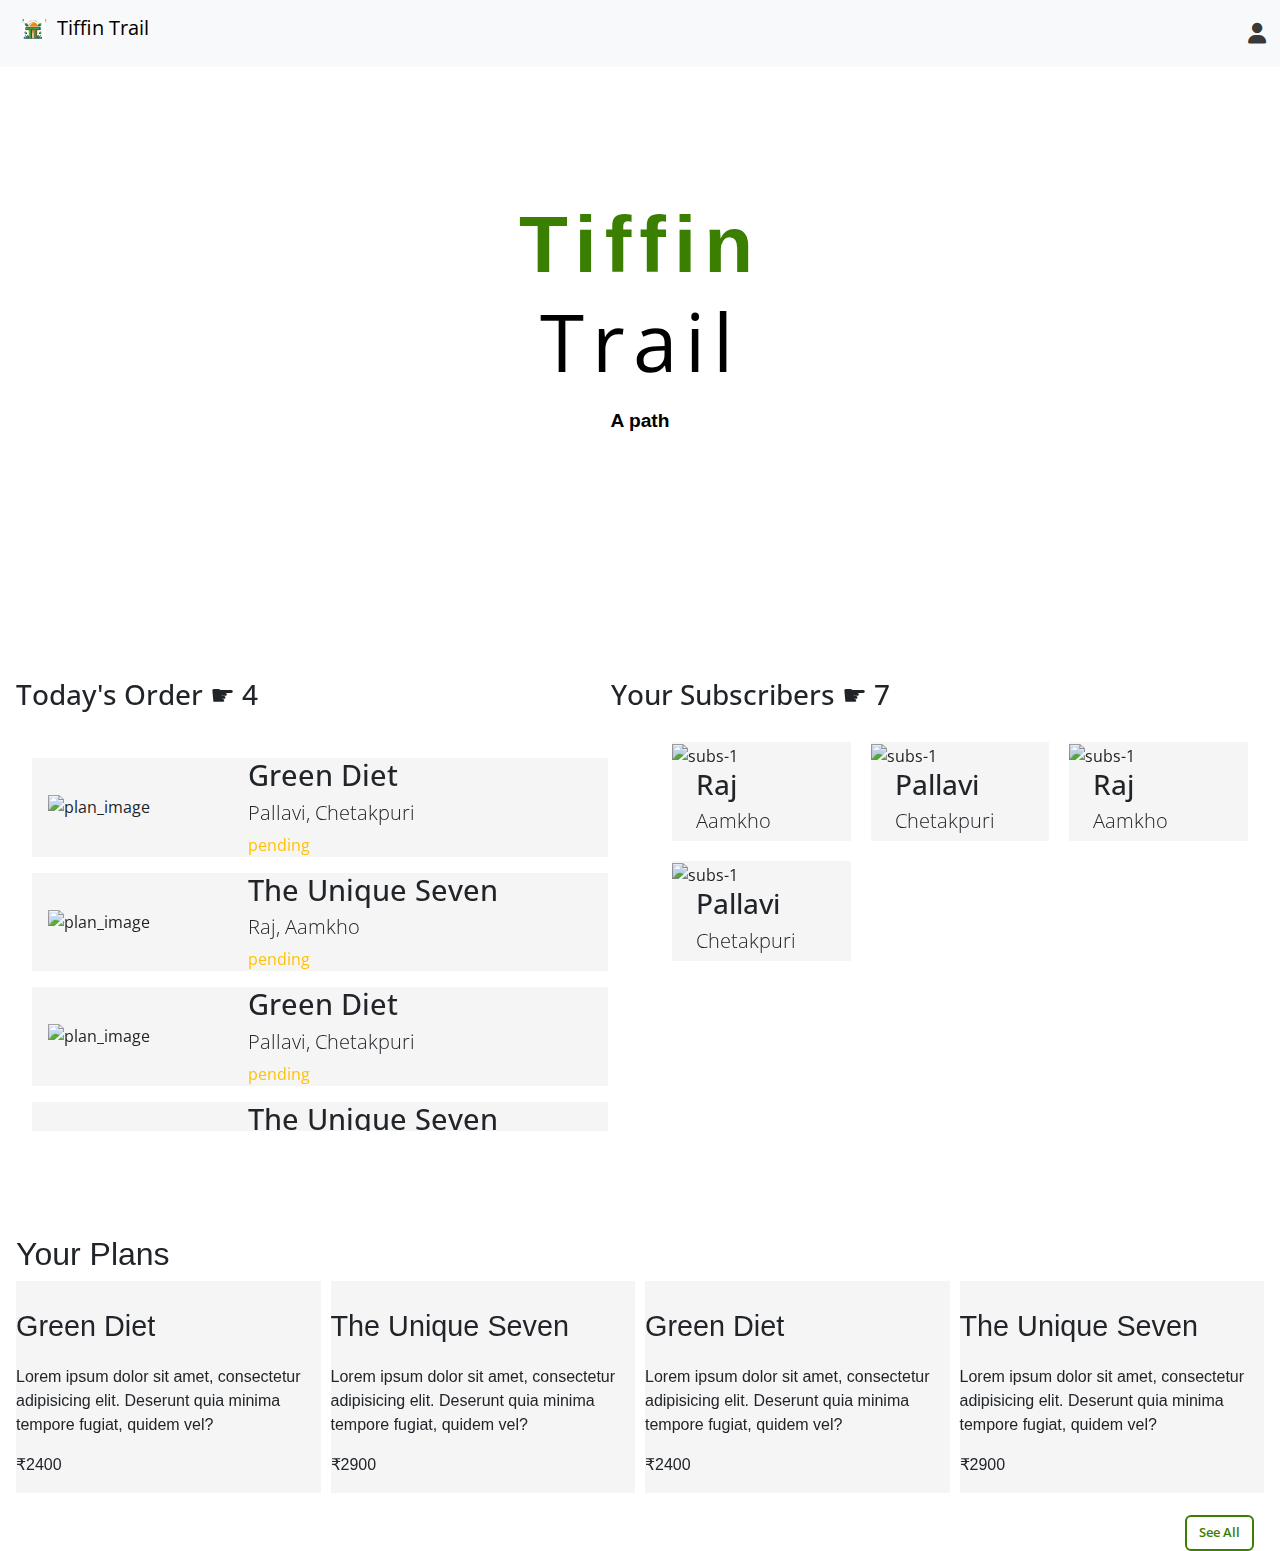
==== chef.html @ cb07fb56 "Modified chef.html, index.html, jain.php, veg.php, registration.php, cuisines.css, index.css and ren" ====
<!DOCTYPE html>
<html lang="en">

<head>
    <meta charset="UTF-8">
    <meta name="viewport" content="width=device-width, initial-scale=1.0">
    <title>Tiffin Trail</title>

    <link href="https://cdn.jsdelivr.net/npm/bootstrap@5.3.3/dist/css/bootstrap.min.css" rel="stylesheet"
        integrity="sha384-QWTKZyjpPEjISv5WaRU9OFeRpok6YctnYmDr5pNlyT2bRjXh0JMhjY6hW+ALEwIH" crossorigin="anonymous">

    <link rel="stylesheet" href="https://cdnjs.cloudflare.com/ajax/libs/font-awesome/6.5.2/css/all.min.css">

    <link href="https://fonts.googleapis.com/css2?family=Open+Sans:ital,wght@0,300..800;1,300..800&display=swap"
        rel="stylesheet">

    <style>
        * {
            font-family: "Open Sans", sans-serif;
            font-weight: 400;
            box-sizing: border-box;
        }

        .primary,
        .secondary {
            font-family: "Cabin", sans-serif;
        }

        p {
            font-family: "Raleway", sans-serif;
        }

        .hero_section::before {
            content: "";
            position: absolute;
            height: 100%;
            width: 100%;
            opacity: 0.9;
            z-index: -1;
            animation: changeBg 6s infinite normal;
        }

        @keyframes changeBg {
            0% {
                background: url(./images/Default_Generate_image_of_vertical_Tiffin_box_with_the_backgro_0.jpg) no-repeat center/cover;
            }

            25% {
                background: url(./images/Hero_image.png) no-repeat center/cover;
            }

            50% {
                background: url(./images/Default_Generate_image_of_vertical_Tiffin_box_with_the_backgro_1.jpg) no-repeat center/cover;

            }

            75% {
                background: url(./images/Default_Generate_image_of_vertical_Tiffin_box_with_the_backgro_3.jpg) no-repeat center/cover;

            }

            100% {
                background: url(https://img.freepik.com/premium-vector/green-courier-online-food-delivery-vector-illustration_723710-15.jpg?size=626&ext=jpg&ga=GA1.1.379443224.1710346056&semt=ais) no-repeat center/cover;
            }
        }

        .hero_section {
            height: 70vh;
            width: 100%;
            position: relative;
            display: flex;
            align-items: center;
            flex-direction: column;
        }

        nav {
            position: sticky !important;
            top: 0;
            width: 100%;
        }

        nav .fas {
            cursor: pointer;
            color: #2d2d2df0;
            padding: 0 2px;
            font-size: 1.3rem;
            transition: all .2s ease-in-out;
        }


        nav .fas:hover {
            transform: scale(1.1);
            color: #000000;
        }

        .hero_content,
        .hero_text {
            display: flex;
            align-items: center;
        }

        .hero_content {
            justify-content: space-around;
            padding: 0 20px;
            margin: clamp(100px, 6vw, 200px) 0;
        }

        .hero_text {
            flex-direction: column;
            margin: 30px 0 0;
            gap: 10px;
            text-align: center;
        }

        .hero_text p {
            font-weight: 600;
            color: #000000;
            font-size: clamp(12px, 3vw, 1.2rem);
        }

        .primary {
            color: #3A7F00;
            font-size: clamp(32px, 5vw, 64px);
            font-weight: 900;
            letter-spacing: 0.1em;
        }

        .WName {
            font-size: clamp(60px, 7vw, 80px);
        }

        .primary span {
            color: black;
            display: block;
        }

        /* Subscription  Section  */

        #subs_section {
            position: relative;
            gap: 2rem;
        }

        .no-of-orders, .no-of-subs {
            position: absolute;
            z-index: 99;
            background-color: #fff;
        }

        .no-of-subs{
            right: 30%;
        }

        /* order div  */

        .orders {
            width: 50%;
            height: 45vh;
            overflow-x: auto;
        }

        .order {
            gap: 10px;
            background-color: #f5f5f5;
        }

        .order img {
            min-width: 150px;
        }

        /* subscribers div  */

        .Subscribers{
            width: 50%;
            height: 45vh;
            overflow-x: auto;
        }

        .subs-detail {
            display: grid;
            grid-template-columns: repeat(3, 1fr);
            gap: 20px;
        }

        .subs-detail img {
            width: 100%;
            max-width: 200px;
            min-width: 150px;
            mix-blend-mode: multiply;
        }

        .subscriber {
            background-color: #f5f5f5;
        }

        /* plan section  */

        #plan_section {
            position: relative;
        }

        .plans {
            gap: 10px;
            justify-content: center;
        }

        .plan {
            max-width: 350px;
            background-color: #f5f5f5;
        }

        .plan img {
            width: 100%;
            min-width: 150px;
        }

        .plan-name {
            font-size: clamp(16px, 3vw, 1.8rem);
        }

        .plans .btn {
            background-color: #fff;
            color: #3A7F00;
            position: absolute;
            bottom: -50px;
            right: 10px;
            font-size: .8rem;
            border: 2px solid #3A7F00;
            font-weight: 600;
            transition: all .2s ease-in-out;
        }

        .plans .btn:hover {
            color: #fff;
            background-color: #3A7F00;
        }
    </style>

</head>

<body>

    <header class="hero_section">
        <nav class="navbar bg-body-tertiary">
            <div class="container-fluid">
                <a class="navbar-brand" href="#">
                    <img src="images/TT_Logo.png" alt="Logo" width="40" height="40"
                        class="d-inline-block align-text-top">
                    Tiffin Trail
                </a>

                <i class="fas fa-user"></i>
            </div>
        </nav>

        <div class="hero_content">

            <div class="hero_text">
                <h1 class="primary WName">Tiffin <span>Trail</span></h1>
                <p id="tag_line"></p>
            </div>
        </div>

    </header>

    <!-- Subscription Section  -->

    <section id="subs_section" class="d-flex mx-3 my-5">

        <h3 class="no-of-orders tertiary">Today's Order ☛ 4</h3>

        <div class="orders my-5 p-3">

            <div class="order d-flex px-3 align-items-center my-3">
                <img src="https://www.healthifyme.com/blog/wp-content/uploads/2021/10/1500-Calorie-Vegetarian-Diet-Plan.jpg"
                    alt="plan_image" width="35%">

                <div class="order_desc">

                    <h3 class="plan-name tertiary">Green Diet</h3>
                    <h4 class="quaternary subs-name lead">Pallavi, Chetakpuri</h4>
                    <div class="status text-warning">pending</div>

                </div>
            </div>

            <div class="order d-flex px-3 align-items-center mb-2">
                <img src="https://www.visittobengal.com/blog/wp-content/uploads/North-Eastern-Cuisine.jpg"
                    alt="plan_image" width="35%">

                <div class="order_desc">

                    <h3 class="plan-name tertiary">The Unique Seven</h3>
                    <h4 class="quaternary subs-name lead">Raj, Aamkho</h4>
                    <div class="status text-warning">pending</div>

                </div>
            </div>

            <div class="order d-flex px-3 align-items-center my-3">
                <img src="https://www.healthifyme.com/blog/wp-content/uploads/2021/10/1500-Calorie-Vegetarian-Diet-Plan.jpg"
                    alt="plan_image" width="35%">

                <div class="order_desc">

                    <h3 class="plan-name tertiary">Green Diet</h3>
                    <h4 class="quaternary subs-name lead">Pallavi, Chetakpuri</h4>
                    <div class="status text-warning">pending</div>

                </div>
            </div>

            <div class="order d-flex px-3 align-items-center mb-2">
                <img src="https://www.visittobengal.com/blog/wp-content/uploads/North-Eastern-Cuisine.jpg"
                    alt="plan_image" width="35%">

                <div class="order_desc">

                    <h3 class="plan-name tertiary">The Unique Seven</h3>
                    <h4 class="quaternary subs-name lead">Raj, Aamkho</h4>
                    <div class="status text-warning">pending</div>

                </div>
            </div>

        </div>

        <h3 class="no-of-subs tertiary">Your Subscribers ☛ 7</h3>

        <div class="Subscribers my-5 p-3">


            <div class="subs-detail">

                <div class="subscriber">
                    <img src="https://img.freepik.com/premium-vector/businessman-character-avatar-isolated_24877-5037.jpg?size=626&ext=jpg&ga=GA1.1.379443224.1710346056&semt=ais"
                        alt="subs-1">
                    <h3 class="subs-name tertiary ps-4">Raj</h3>
                    <h4 class="quaternary subs-name lead ps-4">Aamkho</h4>

                </div>

                <div class="subscriber">
                    <img src="https://img.freepik.com/premium-photo/3d-animation-character-cartoon_113255-10852.jpg?w=740"
                        alt="subs-1">
                    <h3 class="subs-name tertiary ps-4">Pallavi</h3>
                    <h4 class="quaternary subs-name lead ps-4">Chetakpuri</h4>

                </div>

                <div class="subscriber">
                    <img src="https://img.freepik.com/premium-vector/businessman-character-avatar-isolated_24877-5037.jpg?size=626&ext=jpg&ga=GA1.1.379443224.1710346056&semt=ais"
                        alt="subs-1">
                    <h3 class="subs-name tertiary ps-4">Raj</h3>
                    <h4 class="quaternary subs-name lead ps-4">Aamkho</h4>

                </div>

                <div class="subscriber">
                    <img src="https://img.freepik.com/premium-photo/3d-animation-character-cartoon_113255-10852.jpg?w=740"
                        alt="subs-1">
                    <h3 class="subs-name tertiary ps-4">Pallavi</h3>
                    <h4 class="quaternary subs-name lead ps-4">Chetakpuri</h4>

                </div>

            </div>


        </div>

    </section>


    <!-- plans section  -->

    <section id="plan_section" class="mx-3 my-5 py-2">

        <h2 class="secondary">Your Plans</h2>
        <div class="plans d-flex">

            <div class="plan">

                <img src="https://www.healthifyme.com/blog/wp-content/uploads/2021/10/1500-Calorie-Vegetarian-Diet-Plan.jpg"
                    alt="">

                <div class="plan-details">
                    <p class="plan-name">Green Diet</p>
                    <p class="plan-desc">Lorem ipsum dolor sit amet, consectetur adipisicing elit. Deserunt quia minima
                        tempore fugiat, quidem vel?</p>
                    <p class="plan-price">₹2400</p>
                </div>

            </div>

            <div class="plan">

                <img src="https://www.healthifyme.com/blog/wp-content/uploads/2021/10/1500-Calorie-Vegetarian-Diet-Plan.jpg"
                    alt="">

                <div class="plan-details">
                    <p class="plan-name">The Unique Seven</p>
                    <p class="plan-desc">Lorem ipsum dolor sit amet, consectetur adipisicing elit. Deserunt quia minima
                        tempore fugiat, quidem vel?</p>
                    <p class="plan-price">₹2900</p>
                </div>

            </div>

            <div class="plan">

                <img src="https://www.healthifyme.com/blog/wp-content/uploads/2021/10/1500-Calorie-Vegetarian-Diet-Plan.jpg"
                    alt="">

                <div class="plan-details">
                    <p class="plan-name">Green Diet</p>
                    <p class="plan-desc">Lorem ipsum dolor sit amet, consectetur adipisicing elit. Deserunt quia minima
                        tempore fugiat, quidem vel?</p>
                    <p class="plan-price">₹2400</p>
                </div>

            </div>

            <div class="plan">

                <img src="https://www.healthifyme.com/blog/wp-content/uploads/2021/10/1500-Calorie-Vegetarian-Diet-Plan.jpg"
                    alt="">

                <div class="plan-details">
                    <p class="plan-name">The Unique Seven</p>
                    <p class="plan-desc">Lorem ipsum dolor sit amet, consectetur adipisicing elit. Deserunt quia minima
                        tempore fugiat, quidem vel?</p>
                    <p class="plan-price">₹2900</p>
                </div>

            </div>

            <button class="btn">See All</button>

        </div>

    </section>


    <script>
        function animate_tagLine() {
            let tagP = document.getElementById("tag_line");
            let tagLine = "A path to Homemade and Restaurant Quality Meals";
            let index = 0;

            let appear_tagline = setInterval(() => {

                tagP.textContent += tagLine[index];
                index++;
                if (index === tagLine.length) {
                    clearInterval(appear_tagline);
                }

            }, 100);
        }

        window.onload = animate_tagLine();

    </script>


</body>

</html>
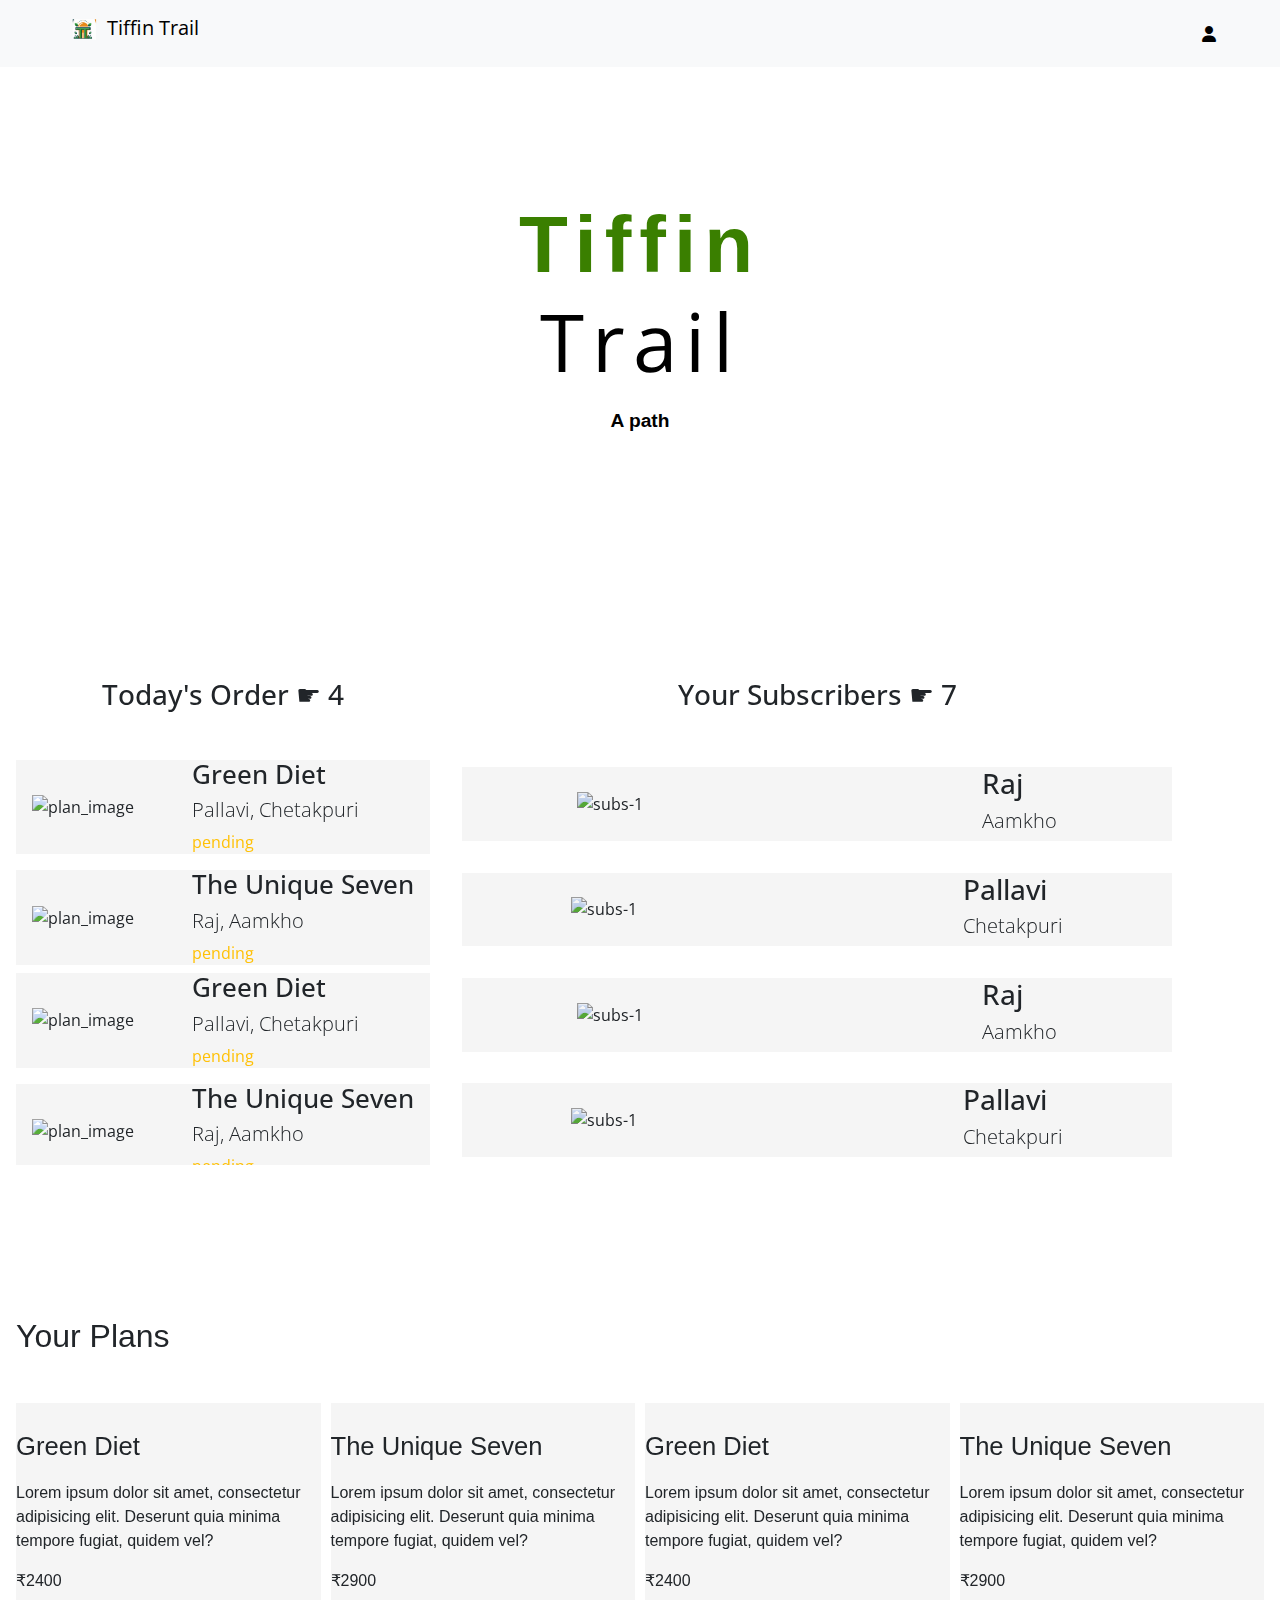
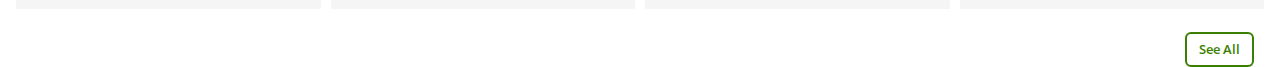
==== commit b7ea8ae4: "modified other files and added captcha-refresh.php" ====
--- a/chef.html
+++ b/chef.html
@@ -77,20 +77,20 @@
             position: sticky !important;
             top: 0;
             width: 100%;
+            padding-inline: clamp(30px, 5vw, 50px) !important;
         }
 
         nav .fas {
             cursor: pointer;
-            color: #2d2d2df0;
+            color: #000000;
             padding: 0 2px;
-            font-size: 1.3rem;
+            font-size: 1rem;
             transition: all .2s ease-in-out;
         }
 
 
         nav .fas:hover {
             transform: scale(1.1);
-            color: #000000;
         }
 
         .hero_content,
@@ -115,7 +115,7 @@
         .hero_text p {
             font-weight: 600;
             color: #000000;
-            font-size: clamp(12px, 3vw, 1.2rem);
+            font-size: clamp(16px, 3vw, 1.2rem);
         }
 
         .primary {
@@ -134,27 +134,20 @@
             display: block;
         }
 
-        /* Subscription  Section  */
-
-        #subs_section {
+        /* Orders and Subscription  Section  */
+
+        #ordersNsubs {
             position: relative;
             gap: 2rem;
         }
 
-        .no-of-orders, .no-of-subs {
-            position: absolute;
-            z-index: 99;
-            background-color: #fff;
-        }
-
-        .no-of-subs{
+        .no-of-subs {
             right: 30%;
         }
 
         /* order div  */
 
         .orders {
-            width: 50%;
             height: 45vh;
             overflow-x: auto;
         }
@@ -170,28 +163,31 @@
 
         /* subscribers div  */
 
-        .Subscribers{
-            width: 50%;
+        .no-of-orders, .no-of-subs{
+            text-align: center;
+        }
+
+        .Subscribers {
             height: 45vh;
             overflow-x: auto;
-        }
-
-        .subs-detail {
-            display: grid;
-            grid-template-columns: repeat(3, 1fr);
-            gap: 20px;
-        }
-
-        .subs-detail img {
-            width: 100%;
-            max-width: 200px;
-            min-width: 150px;
+            flex-wrap: wrap;
+            align-items: center;
+        }
+
+        .subscriber {
+            width: 100%;
+            background-color: #f5f5f5;
+            display: flex;
+            align-items: center;
+            justify-content: space-around;
+        }
+
+        .subscriber img {
+            width: 100%;
+            max-width: 150px;
             mix-blend-mode: multiply;
         }
 
-        .subscriber {
-            background-color: #f5f5f5;
-        }
 
         /* plan section  */
 
@@ -215,7 +211,7 @@
         }
 
         .plan-name {
-            font-size: clamp(16px, 3vw, 1.8rem);
+            font-size: clamp(20px, 3vw, 1.6rem);
         }
 
         .plans .btn {
@@ -234,6 +230,27 @@
             color: #fff;
             background-color: #3A7F00;
         }
+
+
+        /* media query screen < 700px  */
+
+        @media only screen and (max-width: 700px){
+
+            #ordersNsubs{
+                display: block !important;
+            }
+
+            .plans{
+                height: 70vh;
+                flex-wrap: wrap;
+                overflow-x: auto;
+            }
+
+            .plan{
+                max-width: calc(100% - 50px);
+                margin-bottom: 20px;
+            }
+        }
     </style>
 
 </head>
@@ -263,110 +280,122 @@
 
     </header>
 
-    <!-- Subscription Section  -->
-
-    <section id="subs_section" class="d-flex mx-3 my-5">
-
-        <h3 class="no-of-orders tertiary">Today's Order ☛ 4</h3>
-
-        <div class="orders my-5 p-3">
-
-            <div class="order d-flex px-3 align-items-center my-3">
-                <img src="https://www.healthifyme.com/blog/wp-content/uploads/2021/10/1500-Calorie-Vegetarian-Diet-Plan.jpg"
-                    alt="plan_image" width="35%">
-
-                <div class="order_desc">
-
-                    <h3 class="plan-name tertiary">Green Diet</h3>
-                    <h4 class="quaternary subs-name lead">Pallavi, Chetakpuri</h4>
-                    <div class="status text-warning">pending</div>
-
-                </div>
-            </div>
-
-            <div class="order d-flex px-3 align-items-center mb-2">
-                <img src="https://www.visittobengal.com/blog/wp-content/uploads/North-Eastern-Cuisine.jpg"
-                    alt="plan_image" width="35%">
-
-                <div class="order_desc">
-
-                    <h3 class="plan-name tertiary">The Unique Seven</h3>
-                    <h4 class="quaternary subs-name lead">Raj, Aamkho</h4>
-                    <div class="status text-warning">pending</div>
-
-                </div>
-            </div>
-
-            <div class="order d-flex px-3 align-items-center my-3">
-                <img src="https://www.healthifyme.com/blog/wp-content/uploads/2021/10/1500-Calorie-Vegetarian-Diet-Plan.jpg"
-                    alt="plan_image" width="35%">
-
-                <div class="order_desc">
-
-                    <h3 class="plan-name tertiary">Green Diet</h3>
-                    <h4 class="quaternary subs-name lead">Pallavi, Chetakpuri</h4>
-                    <div class="status text-warning">pending</div>
-
-                </div>
-            </div>
-
-            <div class="order d-flex px-3 align-items-center mb-2">
-                <img src="https://www.visittobengal.com/blog/wp-content/uploads/North-Eastern-Cuisine.jpg"
-                    alt="plan_image" width="35%">
-
-                <div class="order_desc">
-
-                    <h3 class="plan-name tertiary">The Unique Seven</h3>
-                    <h4 class="quaternary subs-name lead">Raj, Aamkho</h4>
-                    <div class="status text-warning">pending</div>
-
-                </div>
+    <!-- Orders and Subs..  -->
+
+    <section id="ordersNsubs" class="d-flex mx-3 my-5">
+
+        <div id="orders_section">
+
+            <h3 class="no-of-orders tertiary">Today's Order ☛ 4</h3>
+
+            <div class="orders my-5">
+
+                <div class="order d-flex px-3 align-items-center mb-3">
+                    <img src="https://www.healthifyme.com/blog/wp-content/uploads/2021/10/1500-Calorie-Vegetarian-Diet-Plan.jpg"
+                        alt="plan_image" width="35%">
+
+                    <div class="order_desc">
+
+                        <h3 class="plan-name tertiary">Green Diet</h3>
+                        <h4 class="quaternary subs-name lead">Pallavi, Chetakpuri</h4>
+                        <div class="status text-warning">pending</div>
+
+                    </div>
+                </div>
+
+                <div class="order d-flex px-3 align-items-center mb-2">
+                    <img src="https://www.visittobengal.com/blog/wp-content/uploads/North-Eastern-Cuisine.jpg"
+                        alt="plan_image" width="35%">
+
+                    <div class="order_desc">
+
+                        <h3 class="plan-name tertiary">The Unique Seven</h3>
+                        <h4 class="quaternary subs-name lead">Raj, Aamkho</h4>
+                        <div class="status text-warning">pending</div>
+
+                    </div>
+                </div>
+
+                <div class="order d-flex px-3 align-items-center mb-3">
+                    <img src="https://www.healthifyme.com/blog/wp-content/uploads/2021/10/1500-Calorie-Vegetarian-Diet-Plan.jpg"
+                        alt="plan_image" width="35%">
+
+                    <div class="order_desc">
+
+                        <h3 class="plan-name tertiary">Green Diet</h3>
+                        <h4 class="quaternary subs-name lead">Pallavi, Chetakpuri</h4>
+                        <div class="status text-warning">pending</div>
+
+                    </div>
+                </div>
+
+                <div class="order d-flex px-3 align-items-center mb-2">
+                    <img src="https://www.visittobengal.com/blog/wp-content/uploads/North-Eastern-Cuisine.jpg"
+                        alt="plan_image" width="35%">
+
+                    <div class="order_desc">
+
+                        <h3 class="plan-name tertiary">The Unique Seven</h3>
+                        <h4 class="quaternary subs-name lead">Raj, Aamkho</h4>
+                        <div class="status text-warning">pending</div>
+
+                    </div>
+                </div>
+
             </div>
 
         </div>
 
-        <h3 class="no-of-subs tertiary">Your Subscribers ☛ 7</h3>
-
-        <div class="Subscribers my-5 p-3">
-
-
-            <div class="subs-detail">
-
-                <div class="subscriber">
+        <div id="subs_section">
+            <h3 class="no-of-subs tertiary">Your Subscribers ☛ 7</h3>
+
+            <div class="Subscribers d-flex my-5">
+
+                <div class="subscriber mb-3">
                     <img src="https://img.freepik.com/premium-vector/businessman-character-avatar-isolated_24877-5037.jpg?size=626&ext=jpg&ga=GA1.1.379443224.1710346056&semt=ais"
                         alt="subs-1">
-                    <h3 class="subs-name tertiary ps-4">Raj</h3>
-                    <h4 class="quaternary subs-name lead ps-4">Aamkho</h4>
+
+                    <div class="subs-detail">
+                        <h3 class="subs-name tertiary ps-4">Raj</h3>
+                        <h4 class="quaternary subs-name lead ps-4">Aamkho</h4>
+                    </div>
+
+                </div>
+
+                <div class="subscriber mb-3">
+                    <img src="https://img.freepik.com/premium-photo/3d-animation-character-cartoon_113255-10852.jpg?w=740"
+                        alt="subs-1">
+
+                    <div class="subs-detail">
+                        <h3 class="subs-name tertiary ps-4">Pallavi</h3>
+                        <h4 class="quaternary subs-name lead ps-4">Chetakpuri</h4>
+                    </div>
+
+                </div>
+
+                <div class="subscriber mb-3">
+                    <img src="https://img.freepik.com/premium-vector/businessman-character-avatar-isolated_24877-5037.jpg?size=626&ext=jpg&ga=GA1.1.379443224.1710346056&semt=ais"
+                        alt="subs-1">
+
+                    <div class="subs-detail">
+                        <h3 class="subs-name tertiary ps-4">Raj</h3>
+                        <h4 class="quaternary subs-name lead ps-4">Aamkho</h4>
+                    </div>
 
                 </div>
 
                 <div class="subscriber">
                     <img src="https://img.freepik.com/premium-photo/3d-animation-character-cartoon_113255-10852.jpg?w=740"
                         alt="subs-1">
-                    <h3 class="subs-name tertiary ps-4">Pallavi</h3>
-                    <h4 class="quaternary subs-name lead ps-4">Chetakpuri</h4>
-
-                </div>
-
-                <div class="subscriber">
-                    <img src="https://img.freepik.com/premium-vector/businessman-character-avatar-isolated_24877-5037.jpg?size=626&ext=jpg&ga=GA1.1.379443224.1710346056&semt=ais"
-                        alt="subs-1">
-                    <h3 class="subs-name tertiary ps-4">Raj</h3>
-                    <h4 class="quaternary subs-name lead ps-4">Aamkho</h4>
-
-                </div>
-
-                <div class="subscriber">
-                    <img src="https://img.freepik.com/premium-photo/3d-animation-character-cartoon_113255-10852.jpg?w=740"
-                        alt="subs-1">
-                    <h3 class="subs-name tertiary ps-4">Pallavi</h3>
-                    <h4 class="quaternary subs-name lead ps-4">Chetakpuri</h4>
-
-                </div>
-
-            </div>
-
-
+
+                    <div class="subs-detail">
+                        <h3 class="subs-name tertiary ps-4">Pallavi</h3>
+                        <h4 class="quaternary subs-name lead ps-4">Chetakpuri</h4>
+                    </div>
+
+                </div>
+
+            </div>
         </div>
 
     </section>
@@ -376,7 +405,7 @@
 
     <section id="plan_section" class="mx-3 my-5 py-2">
 
-        <h2 class="secondary">Your Plans</h2>
+        <h2 class="secondary my-5">Your Plans</h2>
         <div class="plans d-flex">
 
             <div class="plan">
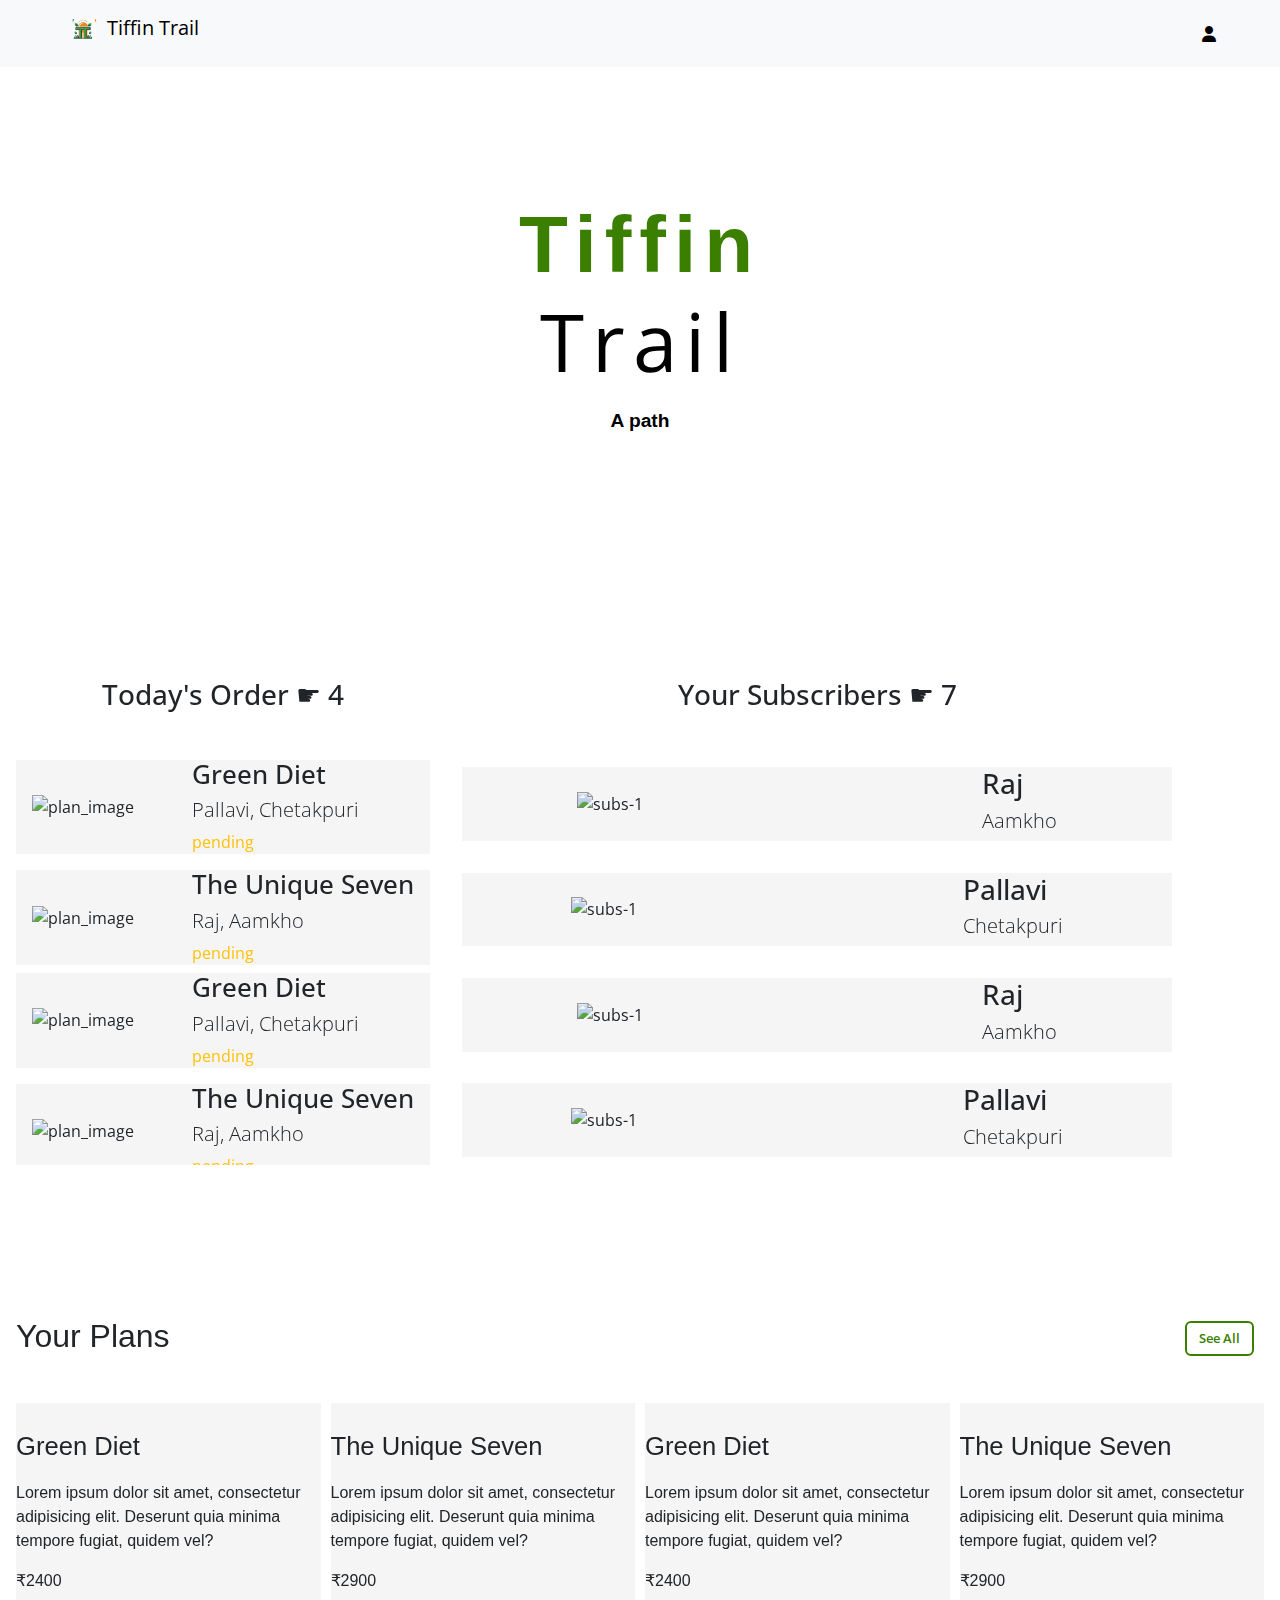
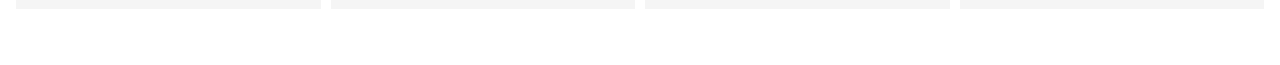
==== commit 3f83b3aa: "modified chef.html and index.css" ====
--- a/chef.html
+++ b/chef.html
@@ -218,7 +218,7 @@
             background-color: #fff;
             color: #3A7F00;
             position: absolute;
-            bottom: -50px;
+            top: 60px;
             right: 10px;
             font-size: .8rem;
             border: 2px solid #3A7F00;
